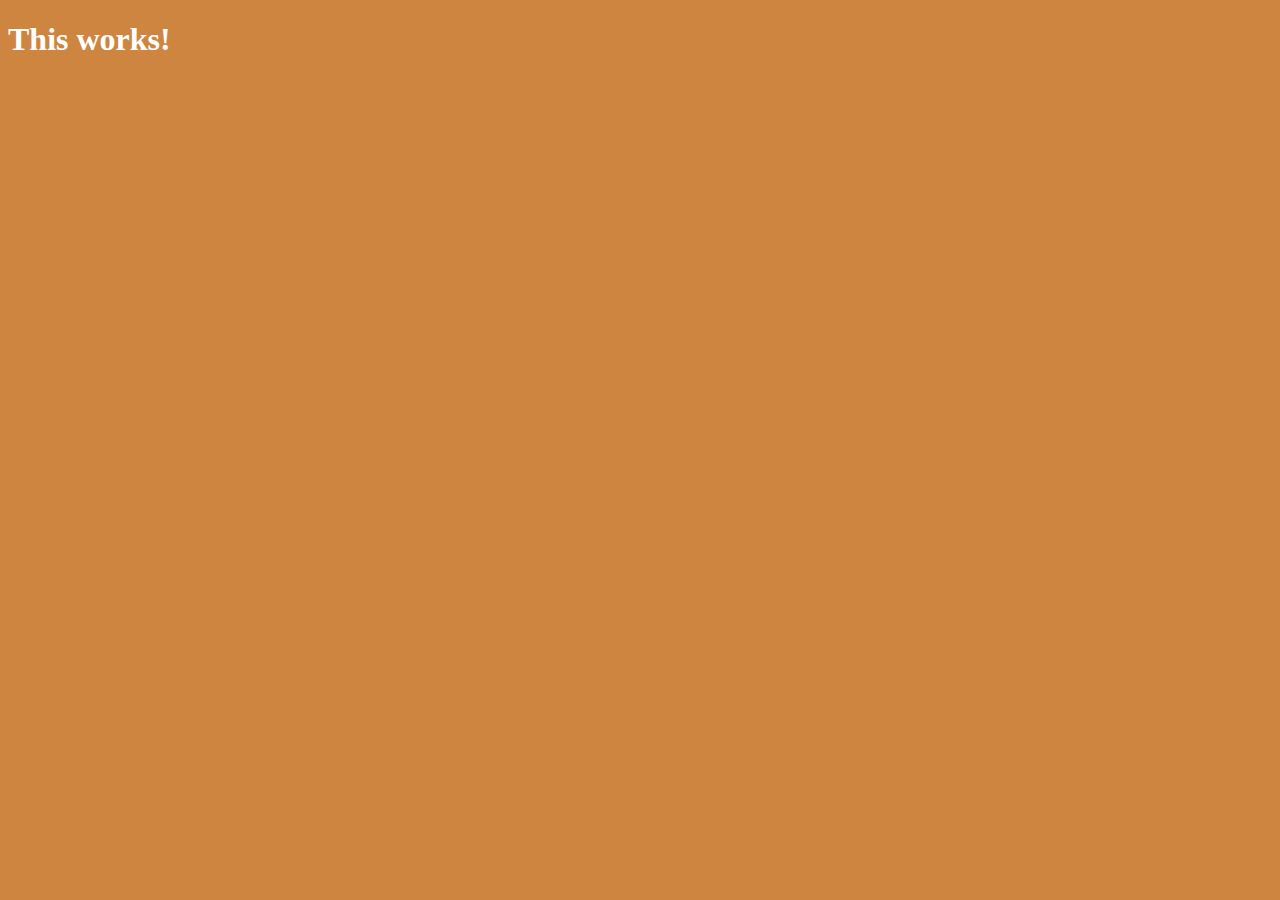
==== RemindJS/index.html @ 238d595d "First init" ====
<!DOCTYPE html>
<html>

<head>
    <title>Something</title>
    <link rel="stylesheet" href="index.css">
</head>

<body>
    <h1>This works!</h1>

    <script src="index.js"></script>
</body>

</html>
---- RemindJS/index.css ----
body{
    background-color:peru;
}

h1{
    color:white;
}
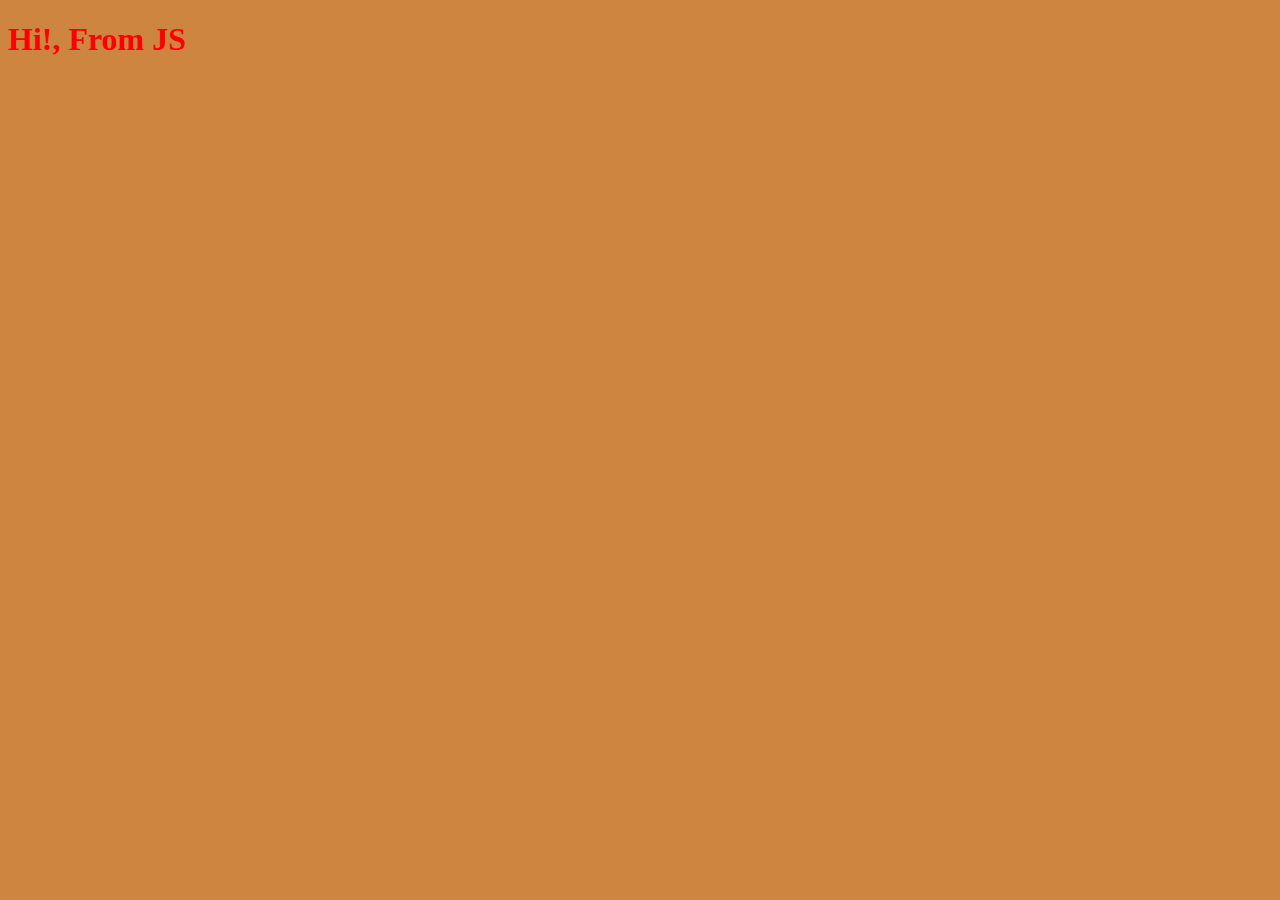
==== commit aa974568: "Event Handler, If-else" ====
--- a/RemindJS/index.html
+++ b/RemindJS/index.html
@@ -7,7 +7,7 @@
 </head>
 
 <body>
-    <h1>This works!</h1>
+    <h1 id="title">This works!</h1>
 
     <script src="index.js"></script>
 </body>
--- a/RemindJS/index.css
+++ b/RemindJS/index.css
@@ -1,7 +1,7 @@
-body{
-    background-color:peru;
+body {
+    background-color: peru;
 }
 
-h1{
-    color:white;
+h1 {
+    color: white;
 }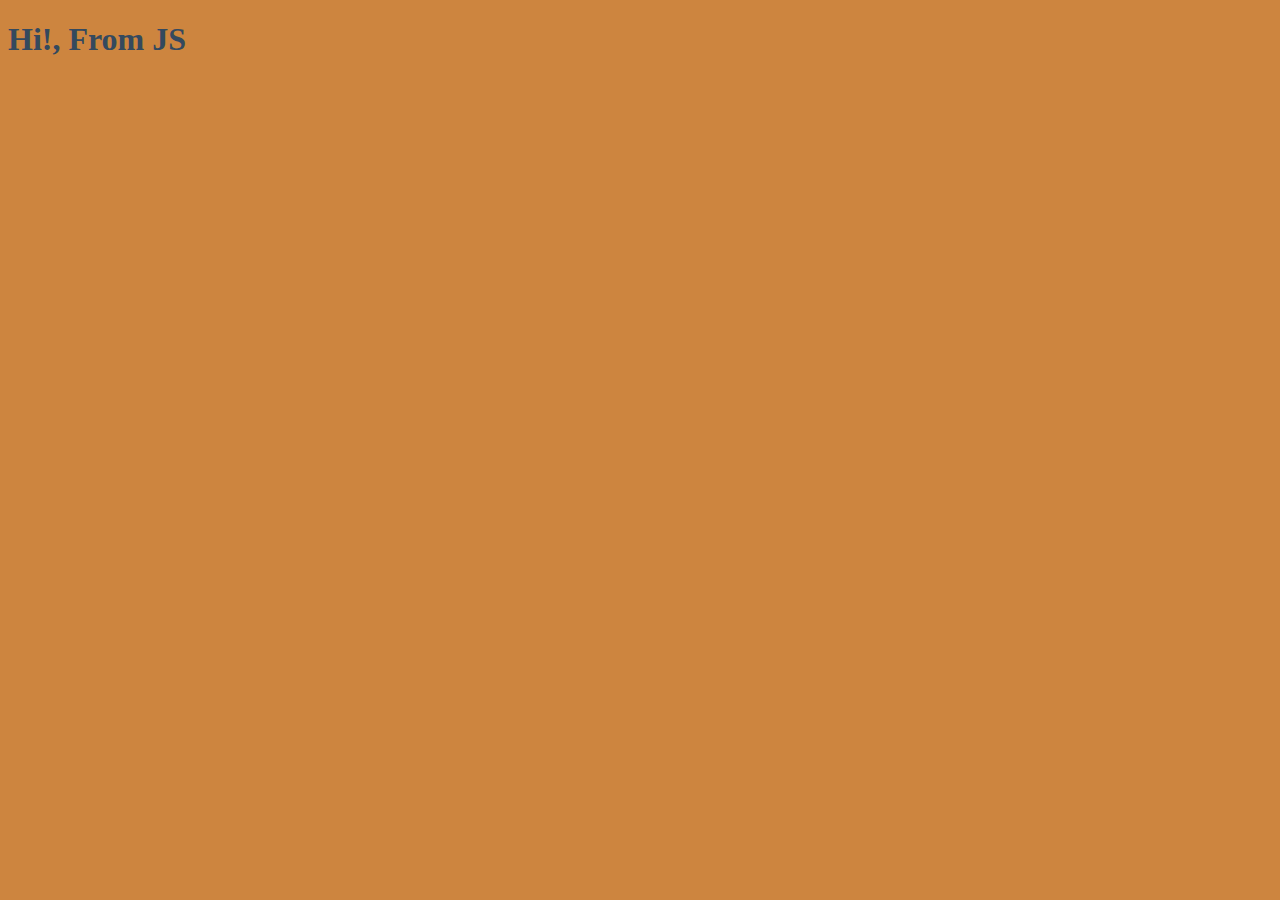
==== commit 781ce74f: "JS Remind Done" ====
--- a/RemindJS/index.html
+++ b/RemindJS/index.html
@@ -7,7 +7,7 @@
 </head>
 
 <body>
-    <h1 id="title">This works!</h1>
+    <h1 id="title" class="btn">This works!</h1>
 
     <script src="index.js"></script>
 </body>
--- a/RemindJS/index.css
+++ b/RemindJS/index.css
@@ -2,6 +2,14 @@
     background-color: peru;
 }
 
+.btn {
+    cursor: pointer;
+}
+
 h1 {
-    color: white;
+    color: #34495e;
+}
+
+.clicked {
+    color: #7f8c8d;
 }